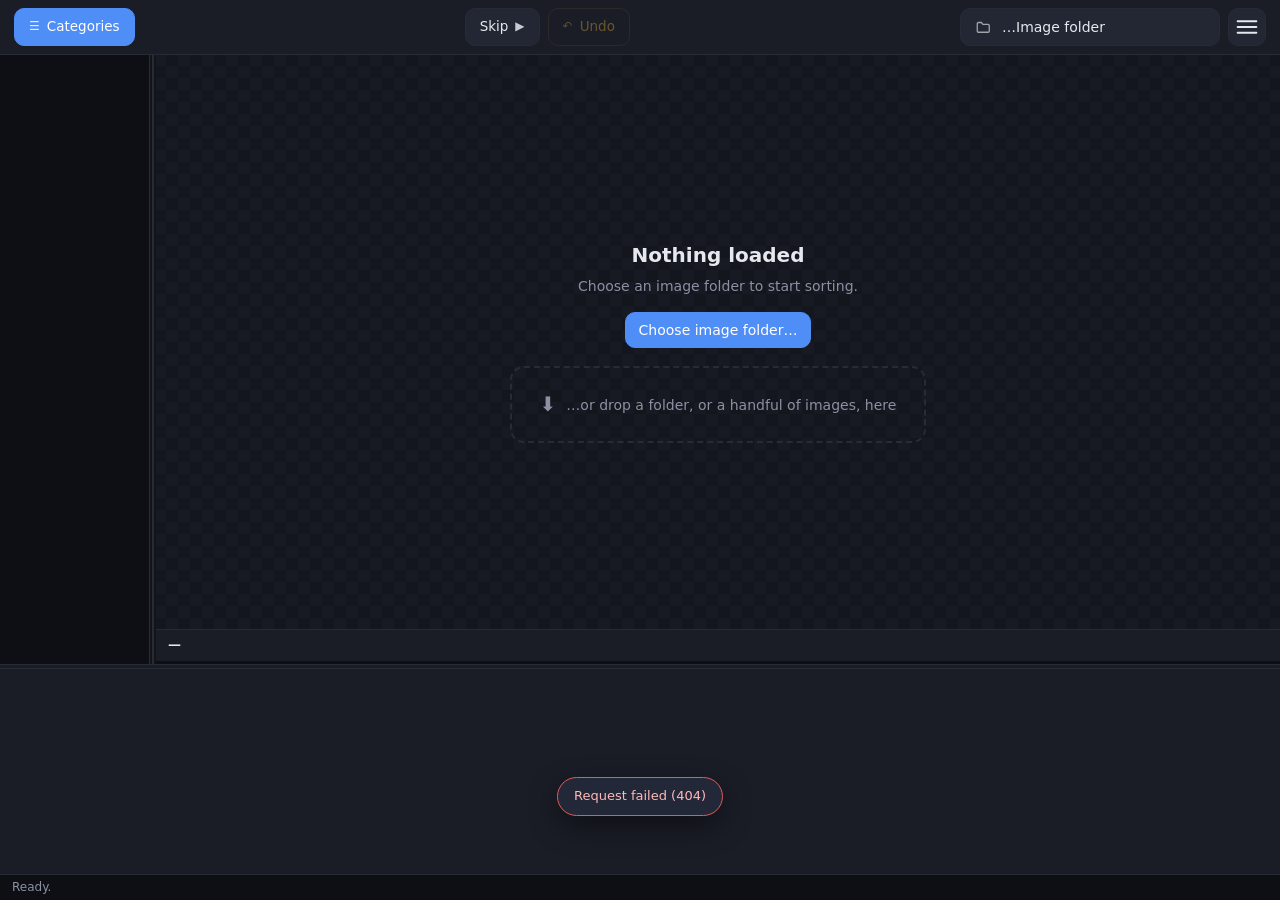
==== src/trimage/web/index.html @ afdbd6cc "Updated name and fixed bugs with clearing data, and defaults" ====
<!DOCTYPE html>
<html lang="en">
<head>
<meta charset="utf-8">
<meta name="viewport" content="width=device-width, initial-scale=1">
<title>Trimage</title>
<link rel="icon" href="data:image/svg+xml,<svg xmlns='http://www.w3.org/2000/svg' viewBox='0 0 16 16'><text y='13' font-size='14'>&#128194;</text></svg>">
<link rel="stylesheet" href="styles.css">
</head>
<body>

<header class="topbar">

  <div class="topbar-left">
    <button id="btn-manage" class="btn ctrl primary" title="Add, edit and reorder your categories (Ctrl+E)">
      <span class="ctrl-glyph">☰</span><span>Categories</span>
    </button>
  </div>

  <div class="dock-controls" id="dock-controls">
    <button id="btn-skip" class="btn ctrl"
            title="Leave this image undecided and move on. It goes into the Skipped group so you can come back to it.">
      <span>Skip</span><span class="ctrl-glyph">▶</span>
    </button>
    <button id="btn-undo" class="btn ctrl warn" disabled
            title="Take back the last thing you did — a move, a copy or a skip (Ctrl+Z). Files that were moved are moved back.">
      <span class="ctrl-glyph">↶</span><span>Undo</span>
    </button>
    <button id="btn-discard" class="btn ctrl danger" hidden>
      <span class="ctrl-glyph">✕</span><span>Cancel</span>
    </button>
    <button id="btn-apply" class="btn ctrl apply" hidden>
      <span class="ctrl-glyph">▣</span><span>Apply</span>
    </button>
  </div>

  <div class="topbar-right">
    <button id="btn-folder" class="btn path" title="Choose the folder of images to sort">
      <svg class="path-glyph" viewBox="0 0 24 24" aria-hidden="true">
        <path d="M3 7.5A1.5 1.5 0 0 1 4.5 6h4l2 2.4h7A1.5 1.5 0 0 1 19 9.9v7.6a1.5 1.5 0 0 1-1.5 1.5h-13A1.5 1.5 0 0 1 3 17.5Z"/>
      </svg>
      <span id="folder-label">Image folder…</span>
    </button>
    <button id="btn-menu" class="btn icon" title="Menu" aria-label="Menu">
      <svg viewBox="0 0 24 24" aria-hidden="true">
        <path d="M4 7h16M4 12h16M4 17h16"/>
      </svg>
    </button>
  </div>

</header>

<main class="app" id="layout">

  <aside class="filmstrip" id="filmstrip" aria-label="Upcoming images"></aside>
  <div class="resizer-v" id="resize-strip" title="Drag to resize the strip"
       role="separator" aria-orientation="vertical" tabindex="0"></div>

  <section class="stage">
    <div class="viewer" id="viewer">
      <img id="main-image" alt="" hidden>
      <div class="empty" id="empty-state">
        <h1>Nothing loaded</h1>
        <p>Choose an image folder to start sorting.</p>
        <button class="btn primary" id="btn-folder-empty">Choose image folder…</button>
        <div class="dropzone" id="dropzone">
          <span class="dropzone-glyph">⬇</span>
          <span>…or drop a folder, or a handful of images, here</span>
        </div>
      </div>
    </div>
    <div class="infobar">
      <div class="info-left">
        <span id="info-name" class="info-name">—</span>
        <span id="info-sidecars" class="chips"></span>
      </div>
      <div class="info-right">
        <span id="info-dims"></span>
        <span id="info-size"></span>
        <span id="info-counts" class="counts"></span>
        <span id="info-progress" class="progress-text"></span>
      </div>
    </div>
    <div class="progressbar"><div id="progress-fill"></div></div>
  </section>

  <section class="bottom" id="bottom">
    <div class="resizer-h" id="resize-dock" title="Drag to resize the category area"
         role="separator" aria-orientation="horizontal" tabindex="0"></div>
    <footer class="dock">
      <div class="categories" id="categories"></div>
    </footer>
  </section>

</main>

<div class="statusbar">
  <span id="status">Ready.</span>
  <span id="control-note" class="control-note"></span>
  <span id="warnings" class="warning"></span>
</div>

<!-- ------------------------------------------------------------------ -->
<div class="modal-backdrop" id="modal-backdrop" hidden>

  <div class="modal browse" id="modal-browse" hidden>
    <h2 id="browse-title">Select folder</h2>
    <div class="path-row">
      <button class="btn ghost" id="browse-up" title="Go to the parent folder">↑ Up</button>
      <input type="text" id="browse-path" class="path-input" spellcheck="false"
             placeholder="Type or paste a folder path">
      <button class="btn ghost" id="browse-go">Go</button>
    </div>
    <div class="drives" id="browse-drives"></div>
    <ul class="filelist" id="browse-list"></ul>
    <div class="browse-note" id="browse-note"></div>
    <div class="modal-actions">
      <button class="btn ghost small" id="browse-newfolder">New folder</button>
      <span class="spacer"></span>
      <button class="btn ghost" data-close>Cancel</button>
      <button class="btn primary" id="browse-confirm">Select</button>
    </div>
  </div>

  <!-- ------------------------------------------------- category table -->
  <div class="modal wide" id="modal-categories" hidden>
    <h2>Categories</h2>

    <div class="preset-bar">
      <label class="inline-label">Preset
        <select id="preset-select"><option value="">—</option></select>
      </label>
      <button class="btn ghost small" id="preset-load">Load</button>
      <button class="btn ghost small" id="preset-append">Append</button>
      <button class="btn ghost small" id="preset-save">Save as…</button>
      <button class="btn danger small" id="preset-delete">Delete</button>
    </div>

    <div class="root-bar">
      <label class="inline-label grow">Output root
        <input type="text" id="table-root" spellcheck="false"
               placeholder="Set this and categories can use plain folder names">
      </label>
      <button class="btn ghost small" id="table-root-browse">Browse…</button>
    </div>

    <div class="table-wrap">
      <table class="cat-table">
        <thead>
          <tr>
            <th class="col-drag"></th>
            <th class="col-color">Colour</th>
            <th>Name</th>
            <th>Folder</th>
            <th class="col-hotkey">Hotkey</th>
            <th class="col-count">Files</th>
            <th class="col-del"></th>
          </tr>
        </thead>
        <tbody id="cat-rows"></tbody>
      </table>
    </div>

    <div class="add-row-bar">
      <button class="btn ghost small" id="cat-add-row">+ Row</button>
    </div>

    <div class="bulk">
      <label class="grow">Quick add — one category name per line
        <textarea id="bulk-names" rows="3" spellcheck="false"
                  placeholder="keep&#10;maybe&#10;discard"></textarea>
      </label>
      <div class="bulk-action">
        <button class="btn ghost small" id="bulk-add">Add these</button>
      </div>
    </div>

    <div class="modal-actions">
      <button class="btn ghost small" id="cat-make-folders">Create folders now</button>
      <span class="spacer"></span>
      <button class="btn ghost" data-close>Cancel</button>
      <button class="btn primary" id="cat-table-save">Save categories</button>
    </div>
  </div>

  <!-- ------------------------------------------------------- settings -->
  <div class="modal" id="modal-settings" hidden>
    <h2>Settings</h2>

    <h3>Folders</h3>
    <label>Output root — categories with a plain folder name are created in here
      <span class="inline">
        <input type="text" id="set-output-root" spellcheck="false" placeholder="D:\sorted">
        <button class="btn ghost small" id="set-root-browse">Browse…</button>
      </span>
    </label>

    <h3>Scanning</h3>
    <label class="check"><input type="checkbox" id="set-recursive"> Include images in sub-folders</label>
    <label>Order images by
      <select id="set-sort-order"></select>
    </label>

    <h3>Sorting</h3>
    <label>What to do with the files
      <select id="set-file-action"></select>
    </label>
    <label>When to do it
      <select id="set-apply-mode"></select>
    </label>
    <p class="hint" id="apply-mode-hint"></p>
    <label>Skip hotkey
      <span class="inline">
        <input type="text" class="hotkey-input" id="set-skip-hotkey" readonly placeholder="click, press a key">
        <button class="btn ghost small" id="set-skip-hotkey-clear">Clear</button>
      </span>
    </label>
    <label class="check"><input type="checkbox" id="set-sidecars"> Take sidecar files along (.txt, .caption, …)</label>
    <label>Only these sidecar extensions — blank means all
      <input type="text" id="set-sidecar-ext" spellcheck="false" placeholder="txt, caption, json">
    </label>

    <h3>View</h3>
    <label class="check"><input type="checkbox" id="set-filmstrip"> Show the upcoming-images strip</label>
    <label class="check"><input type="checkbox" id="set-full-strip"> Run the strip down the full height of the window</label>
    <label>Thumbnail shape
      <select id="set-thumb-ratio"></select>
    </label>
    <label>Category cards
      <select id="set-card-layout"></select>
    </label>
    <label class="check"><input type="checkbox" id="set-card-thumbs"> Show image previews on the category cards</label>
    <label>Preview size on cards <span class="value" id="set-card-thumb-size-value"></span>
      <input type="range" id="set-card-thumb-size" min="32" max="140" step="4">
    </label>
    <label class="check"><input type="checkbox" id="set-card-counts"> Show the image count on each category card</label>
    <p class="hint">Drag the edge of the strip or of the category area to resize them.</p>
    <label>Image sizing
      <select id="set-image-fit"></select>
    </label>

    <h3>Startup</h3>
    <label class="check"><input type="checkbox" id="set-autosave"> Save my categories as I go, and offer them next time</label>
    <label class="check"><input type="checkbox" id="set-remember"> Remember the last project</label>

    <p class="hint">Saved automatically to <code id="set-config-path"></code></p>

    <div class="modal-actions">
      <button class="btn ghost small" id="set-rescan">Rescan folder</button>
      <span class="spacer"></span>
      <button class="btn primary" data-close>Done</button>
    </div>
  </div>

  <div class="modal" id="modal-help" hidden>
    <h2>Keyboard shortcuts</h2>
    <table class="keys">
      <tr><td><span id="help-skip-hotkey"></span></td><td><b>Skip</b> — leave this image undecided and move on. It joins the <b>Skipped</b> group so you can come back to it later.</td></tr>
      <tr><td><kbd>←</kbd> / <kbd>Backspace</kbd></td><td><b>Prev</b> — go back to the last image you skipped or passed over and put it back in the queue. It is the quick way to undo a single <b>Skip</b>; the <b>Skipped</b> card puts them all back at once. Nothing on disk changes.</td></tr>
      <tr><td><kbd>Ctrl</kbd>+<kbd>Z</kbd></td><td><b>Undo</b> — reverse the last <em>file move</em> and put the files back.</td></tr>
      <tr><td><kbd>Ctrl</kbd>+<kbd>S</kbd></td><td>Save project</td></tr>
      <tr><td><kbd>Ctrl</kbd>+<kbd>O</kbd></td><td>Choose image folder</td></tr>
      <tr><td><kbd>Ctrl</kbd>+<kbd>E</kbd></td><td>Edit categories</td></tr>
      <tr><td><kbd>Ctrl</kbd>+<kbd>Enter</kbd></td><td>Apply the waiting changes (deferred mode)</td></tr>
      <tr><td><kbd>?</kbd></td><td>This list</td></tr>
      <tr><td><kbd>Esc</kbd></td><td>Close a dialog</td></tr>
    </table>
    <p class="hint">The <b>Skip</b> key is yours to set or clear in
      <b>Settings → Sorting</b>.</p>
    <p class="hint">Category hotkeys are whatever you assign — letters, digits, function keys, numpad keys and modifier combinations all work, and they take effect immediately.</p>
    <div class="modal-actions"><span class="spacer"></span><button class="btn primary" data-close>Close</button></div>
  </div>

  <div class="modal narrow" id="modal-resume" hidden>
    <h2>Carry on from last time?</h2>
    <p class="resume-summary" id="resume-summary"></p>
    <p class="hint">Your categories and hotkeys are saved automatically. You can turn
      that off in Settings.</p>
    <div class="modal-actions">
      <span class="spacer"></span>
      <button class="btn ghost" id="resume-no">Start fresh</button>
      <button class="btn primary" id="resume-yes">Use it</button>
    </div>
  </div>

  <div class="modal narrow" id="modal-prompt" hidden>
    <h2 id="prompt-title">Name</h2>
    <input type="text" id="prompt-input" spellcheck="false">
    <div class="modal-actions">
      <span class="spacer"></span>
      <button class="btn ghost" data-close>Cancel</button>
      <button class="btn primary" id="prompt-ok">OK</button>
    </div>
  </div>

</div>

<div class="context-menu" id="context-menu" hidden></div>

<div class="drop-overlay" id="drop-overlay" hidden>
  <div class="drop-overlay-inner">
    <span class="dropzone-glyph">⬇</span>
    <span id="drop-overlay-text">Drop a folder, or some images, to load them</span>
  </div>
</div>

<div class="toast" id="toast" hidden></div>

<script src="app.js"></script>
</body>
</html>
---- src/trimage/web/styles.css ----
:root {
  --bg: #12141a;
  --bg-raised: #1a1d26;
  --bg-sunken: #0d0f14;
  --line: #272b36;
  --line-soft: #20242e;
  --text: #e6e8ee;
  --muted: #8b91a3;
  --accent: #4f8ef7;
  --warn: #e4b23c;
  --danger: #e05a5a;
  --radius: 10px;
  --strip: 150px;
  --dock: 210px;
  --tile: 56px;
  --thumb-ar: 9 / 16;
  font-synthesis: none;
}

* { box-sizing: border-box; }

/* `display` rules below would otherwise beat the `hidden` attribute. */
[hidden] { display: none !important; }

html, body {
  height: 100%;
  margin: 0;
  background: var(--bg);
  color: var(--text);
  font: 14px/1.45 "Segoe UI", system-ui, -apple-system, sans-serif;
  overflow: hidden;
}

body {
  display: grid;
  /* An explicit zero-minimum column: without it the page is as wide as its
     widest child's min-content, and the header never has to fit. */
  grid-template-columns: minmax(0, 1fr);
  grid-template-rows: auto minmax(0, 1fr) auto;
  height: 100vh;
}

/* ------------------------------------------------------------- resizers */
.resizer-v, .resizer-h { background: transparent; position: relative; z-index: 5; }
.resizer-v { width: 6px; cursor: col-resize; }
.resizer-h { height: 7px; cursor: row-resize; }
.resizer-v::after, .resizer-h::after {
  content: ""; position: absolute; background: var(--line);
  transition: background .12s;
}
.resizer-v::after { inset: 0 2px; }
.resizer-h::after { inset: 3px 0; }
.resizer-v:hover::after, .resizer-h:hover::after,
.resizer-v.dragging::after, .resizer-h.dragging::after { background: var(--accent); }
body.resizing { cursor: inherit; user-select: none; }

/* ---------------------------------------------------------------- topbar */
/* Categories on the left, the file path and the menu on the right, and the
   action buttons pinned to the middle of the window. Nothing here shrinks:
   every button keeps its own width. */
.topbar {
  position: relative;
  min-width: 0;
  overflow: hidden;
  display: flex;
  align-items: center;
  justify-content: space-between;
  gap: 14px;
  padding: 8px 14px;
  background: var(--bg-raised);
  border-bottom: 1px solid var(--line);
}

.topbar-left, .topbar-right {
  display: flex;
  align-items: center;
  gap: 8px;
  flex: 0 0 auto;
}

/* Between the two groups by default; pinned to the middle of the window only
   when there is room for that without anything colliding (see fitHeader). */
.dock-controls {
  display: flex;
  align-items: center;
  justify-content: center;
  gap: 8px;
  flex: 1 1 auto;
  min-width: 0;
}
.topbar.centred .dock-controls {
  position: absolute;
  left: 50%;
  transform: translateX(-50%);
  flex: 0 0 auto;
}

.topbar .btn { flex: 0 0 auto; white-space: nowrap; }

/* The header is never allowed a second row. When it runs out of width it
   gives things up in this order instead. */
.topbar.compact-1 .btn.path { min-width: 150px; }
.topbar.compact-2 .btn.path { min-width: 90px; }
.topbar.compact-2 .btn.ctrl span:not(.ctrl-glyph) { display: none; }
.topbar.compact-2 .btn.ctrl { padding: 0 11px; }
.topbar.compact-2 .btn.ctrl .ctrl-glyph { font-size: 14px; }
.topbar.compact-3 #btn-manage span:not(.ctrl-glyph) { display: none; }
.topbar.compact-3 { gap: 8px; padding: 8px 10px; }
.topbar.compact-4 .btn.path { min-width: 0; padding: 0 11px; }
.topbar.compact-4 #folder-label { display: none; }
.topbar.compact-4 { gap: 6px; }

/* The path is the one thing worth reading up here, so it gets the room. */
.btn.path {
  min-width: 260px;
  max-width: 34vw;
  height: 38px;
  display: inline-flex;
  align-items: center;
  gap: 9px;
  font-size: 14px;
  padding: 0 14px;
  text-align: left;
}
#folder-label {
  /* Right-to-left so a long path is cut at the front: the folder you are
     actually in stays readable. */
  direction: rtl;
  text-align: left;
  overflow: hidden;
  text-overflow: ellipsis;
  white-space: nowrap;
  min-width: 0;
}
.btn.path.dropped #folder-label { direction: ltr; }
.path-glyph {
  flex: 0 0 auto;
  width: 18px; height: 18px;
  fill: none; stroke: currentColor; stroke-width: 1.7;
  stroke-linejoin: round;
  opacity: .65;
}

/* --------------------------------------------------------------- buttons */
.btn {
  appearance: none;
  border: 1px solid var(--line);
  background: #232734;
  color: var(--text);
  border-radius: var(--radius);
  padding: 7px 13px;
  font: inherit;
  cursor: pointer;
  transition: background .12s, border-color .12s, transform .06s;
}
.btn:hover:not(:disabled) { background: #2c3141; border-color: #3a4152; }
.btn:active:not(:disabled) { transform: translateY(1px); }
.btn:disabled { opacity: .38; cursor: default; }
.btn.ghost { background: transparent; }
.btn.primary { background: var(--accent); border-color: var(--accent); color: #fff; }
.btn.primary:hover:not(:disabled) { background: #6ba0f8; border-color: #6ba0f8; }
.btn.warn { border-color: #4a412a; color: var(--warn); background: transparent; }
.btn.warn:hover:not(:disabled) { background: #2e2a1d; }
.btn.danger { border-color: #4a2a2a; color: var(--danger); background: transparent; }
.btn.danger:hover:not(:disabled) { background: #2e1d1d; }
.btn.small { padding: 5px 10px; font-size: 13px; }

/* Icon buttons: the glyph fills the button. */
.btn.icon {
  width: 38px;
  height: 38px;
  padding: 4px;
  display: inline-flex;
  align-items: center;
  justify-content: center;
}
.btn.icon svg {
  width: 100%;
  height: 100%;
  fill: none;
  stroke: currentColor;
  stroke-width: 1.7;
  stroke-linecap: round;
  stroke-linejoin: round;
}
.btn.icon svg .solid { fill: currentColor; stroke: none; }

/* ---------------------------------------------------------------- layout */
/* One grid holds the strip, the image and the categories. Whether the strip
   runs the full height is just a different set of areas. */
.app {
  min-width: 0;
  display: grid;
  grid-template-columns: var(--strip) auto minmax(0, 1fr);
  grid-template-rows: minmax(0, 1fr) var(--dock);
  grid-template-areas:
    "strip rs stage"
    "strip rs bottom";
  min-height: 0;
  overflow: hidden;
}
.app:not(.full-strip) {
  grid-template-areas:
    "strip rs stage"
    "bottom bottom bottom";
}
.app.no-strip { grid-template-columns: 0 0 minmax(0, 1fr); }
.app.no-strip .filmstrip,
.app.no-strip .resizer-v { display: none; }

.filmstrip { grid-area: strip; }
.resizer-v { grid-area: rs; }
.stage { grid-area: stage; }
.bottom { grid-area: bottom; }

.filmstrip {
  background: var(--bg-sunken);
  border-right: 1px solid var(--line);
  overflow-y: auto;
  overflow-x: hidden;
  padding: 8px;
  display: flex;
  flex-direction: column;
  gap: 8px;
  scrollbar-width: thin;
}

.thumb {
  position: relative;
  border: 2px solid transparent;
  border-radius: 8px;
  overflow: hidden;
  background: #191c24;
  flex: 0 0 auto;
  cursor: pointer;
}
.thumb img {
  display: block; width: 100%; height: auto;
  aspect-ratio: var(--thumb-ar);
  object-fit: cover;
}
.thumb.active { border-color: var(--accent); }
.thumb.cursor-at::after {
  content: "";
  position: absolute; left: 0; top: 0; bottom: 0; width: 3px;
  background: var(--accent);
}
.thumb.selected { border-color: var(--warn); }
.thumb .label {
  position: absolute; inset: auto 0 0 0;
  padding: 2px 5px;
  font-size: 11px;
  background: rgba(8,10,14,.78);
  color: var(--muted);
  white-space: nowrap; overflow: hidden; text-overflow: ellipsis;
}

.stage {
  display: grid;
  grid-template-rows: 1fr auto auto;
  min-height: 0;
  min-width: 0;
}

.viewer {
  position: relative;
  display: flex;
  align-items: center;
  justify-content: center;
  min-height: 0;
  overflow: hidden;
  padding: 12px;
  background:
    repeating-conic-gradient(#171a22 0% 25%, #14161d 0% 50%) 50% / 24px 24px;
}
.viewer img { max-width: 100%; max-height: 100%; object-fit: contain; display: block; }
.viewer.fit-cover img { width: 100%; height: 100%; object-fit: cover; }
.viewer.fit-actual { overflow: auto; align-items: flex-start; justify-content: flex-start; }
.viewer.fit-actual img { max-width: none; max-height: none; }

.empty { text-align: center; color: var(--muted); }
.empty h1 { font-size: 20px; color: var(--text); margin: 0 0 6px; }
.empty p { margin: 0 0 16px; }

.infobar {
  display: flex;
  align-items: center;
  justify-content: space-between;
  gap: 16px;
  padding: 6px 12px;
  background: var(--bg-raised);
  border-top: 1px solid var(--line);
  font-size: 13px;
  min-width: 0;
}
.info-left { display: flex; align-items: center; gap: 8px; min-width: 0; }
.info-name { font-weight: 600; white-space: nowrap; overflow: hidden; text-overflow: ellipsis; }
.info-right { display: flex; gap: 14px; color: var(--muted); white-space: nowrap; align-items: center; }
.progress-text { color: var(--text); font-variant-numeric: tabular-nums; }
.counts { display: flex; gap: 10px; font-variant-numeric: tabular-nums; }
.counts b { color: var(--text); font-weight: 600; }

.chips { display: flex; gap: 4px; flex-wrap: nowrap; }
.chip {
  font-size: 11px;
  padding: 1px 6px;
  border-radius: 999px;
  background: #2a3040;
  color: #9fb4d8;
  text-transform: uppercase;
}

.progressbar { height: 3px; background: var(--bg-sunken); }
.progressbar > div { height: 100%; width: 0; background: var(--accent); transition: width .18s; }

/* ------------------------------------------------------------------ dock */
.bottom {
  display: grid;
  grid-template-rows: auto minmax(0, 1fr);
  min-height: 0;
  overflow: hidden;
  background: var(--bg-raised);
  border-top: 1px solid var(--line);
}

/* The action row lives in the header; it takes the space between the brand
   and the file buttons. */
.dock-controls {
  display: flex;
  flex-direction: row;
  align-items: center;
  gap: 8px;
  flex: 0 0 auto;
}
.btn.ctrl {
  display: inline-flex;
  align-items: center;
  gap: 7px;
  height: 38px;
  padding: 0 14px;
  border-radius: 10px;
  font-size: 13.5px;
  white-space: nowrap;
}
.btn.ctrl .ctrl-glyph { font-size: 12px; opacity: .85; }
.btn.apply {
  background: var(--warn); border-color: var(--warn); color: #1b1608; font-weight: 600;
}
.btn.apply:hover:not(:disabled) { background: #f0c257; border-color: #f0c257; }

.dock {
  padding: 10px 12px 12px;
  min-height: 0;
  overflow: hidden;
}

/* The grid is sized in JS so the cards always fill the area. */
/* Flex, not grid: a part-filled last row stretches to the full width and the
   rows stretch to the full height, so the area is always completely used. */
.categories {
  display: flex;
  flex-wrap: wrap;
  align-content: stretch;
  gap: 10px;
  height: 100%;
  min-width: 0;
  overflow-x: hidden;
  overflow-y: auto;
  /* Keep room for the scrollbar so a card press can never make the layout
     jump, and never show a horizontal one. */
  scrollbar-gutter: stable;
  scrollbar-width: thin;
}
.categories > .card {
  flex: 1 1 var(--card-basis, 200px);
  min-width: 0;
  max-width: 100%;
}

.card {
  position: relative;
  display: flex;
  flex-direction: column;
  min-width: 0;
  min-height: 0;
  border-radius: 12px;
  border: 1px solid var(--line);
  background: #1d2130;
  color: var(--text);
  font: inherit;
  cursor: pointer;
  text-align: left;
  overflow: hidden;
  padding: 0;
  transition: border-color .12s, box-shadow .12s, background .12s, filter .08s;
}
.card::before {
  content: "";
  position: absolute; left: 0; top: 0; bottom: 0; width: 4px;
  background: var(--cat-color, var(--accent));
  z-index: 2;
}
.card:hover { border-color: #46506a; background: #232838; }
.card:active { filter: brightness(1.15); }
.card.flash {
  box-shadow: 0 0 0 2px var(--cat-color, var(--accent)), 0 0 26px -6px var(--cat-color, var(--accent));
  background: #2c3346;
}
.card.has-waiting { border-color: #6a5c30; }

/* -- card header -- */
.card-head {
  display: flex;
  align-items: center;
  gap: 8px;
  padding: 7px 8px 7px 12px;
  border-bottom: 1px solid var(--line-soft);
  background: rgba(0,0,0,.18);
  flex: 0 0 auto;
}
.card-name {
  flex: 1;
  min-width: 0;
  font-weight: 600;
  font-size: 14px;
  white-space: nowrap; overflow: hidden; text-overflow: ellipsis;
}
.card-count {
  background: #11131a;
  border: 1px solid var(--line);
  border-radius: 999px;
  padding: 1px 9px;
  font-size: 12px;
  font-variant-numeric: tabular-nums;
  color: var(--muted);
  flex: 0 0 auto;
}
.card.has-waiting .card-count {
  background: #3a3524; border-color: #6a5c30; color: var(--warn);
}
.card .edit {
  flex: 0 0 auto;
  border: 1px solid transparent; background: transparent; color: #5c6479;
  cursor: pointer; font-size: 13px; padding: 2px 6px; border-radius: 6px; line-height: 1.3;
}
.card .edit:hover { background: #363c4e; color: var(--text); border-color: var(--line); }
.card .hk {
  flex: 0 0 auto;
  min-width: 26px;
  text-align: center;
  font-size: 12.5px;
  font-weight: 700;
  letter-spacing: .3px;
  padding: 3px 8px;
  border-radius: 7px;
  background: var(--cat-color, var(--accent));
  color: #0d1018;
  box-shadow: inset 0 -2px 0 rgba(0,0,0,.25);
}
.card .hk.none {
  background: transparent; color: #4d5563;
  border: 1px dashed var(--line); box-shadow: none; font-weight: 500;
}

/* -- card previews -- */
.card-previews {
  flex: 1;
  min-height: 0;
  display: grid;
  gap: 3px;
  padding: 4px 4px 4px 8px;
  align-content: start;
  overflow: hidden;
}
.card-previews img {
  width: 100%; height: 100%;
  aspect-ratio: var(--thumb-ar);
  object-fit: cover;
  display: block;
  border-radius: 4px;
  background: #101219;
}
.card-previews img.waiting { outline: 1px solid var(--warn); outline-offset: -1px; }
.card-previews img.restorable { cursor: pointer; }
.card-previews img.restorable:hover {
  outline: 2px solid var(--accent);
  outline-offset: -2px;
  filter: brightness(1.2);
}
.previews-empty {
  grid-column: 1 / -1;
  align-self: center;
  text-align: center;
  color: #3f4658;
  font-size: 11px;
  letter-spacing: .4px;
}
.card-empty {
  flex: 1;
  display: flex; align-items: center; justify-content: center;
  color: #4d5563; font-size: 12px;
  background: repeating-linear-gradient(45deg, #171a22 0 7px, #14161d 7px 14px);
}
.card-problem { color: var(--danger); font-size: 12px; }

.card.skipped {
  background: transparent;
  border-style: dashed;
  border-color: #5a4f2c;
}
.card.skipped::before { background: var(--warn); opacity: .7; }
.card.skipped:hover { background: #22242c; }
.card.skipped .card-name { color: var(--warn); }

.categories.compact .card .edit { display: none; }
.categories.very-compact .card .card-count { display: none; }

.dock-empty {
  flex: 1 1 100%;
  display: flex; align-items: center; justify-content: center; gap: 14px;
  color: var(--muted);
  border: 1px dashed var(--line);
  border-radius: 12px;
  height: 100%;
}

/* ------------------------------------------------------------- statusbar */
.statusbar {
  display: flex;
  gap: 14px;
  padding: 4px 12px;
  background: var(--bg-sunken);
  border-top: 1px solid var(--line);
  font-size: 12px;
  color: var(--muted);
}
.statusbar .control-note { color: var(--muted); white-space: nowrap; }
.statusbar .control-note b { color: var(--warn); font-weight: 600; }
.statusbar .warning { color: var(--warn); flex: 1; overflow: hidden; text-overflow: ellipsis; white-space: nowrap; }

/* ----------------------------------------------------------------- modal */
.modal-backdrop {
  position: fixed; inset: 0;
  background: rgba(6,8,12,.66);
  display: flex; align-items: center; justify-content: center;
  z-index: 50;
}
.modal {
  width: min(620px, 92vw);
  max-height: 88vh;
  overflow-y: auto;
  background: var(--bg-raised);
  border: 1px solid var(--line);
  border-radius: 14px;
  padding: 18px;
  box-shadow: 0 24px 60px rgba(0,0,0,.5);
  display: flex;
  flex-direction: column;
  gap: 12px;
  scrollbar-width: thin;
}
.modal.wide { width: min(1020px, 96vw); }
.modal.browse { width: min(860px, 94vw); }
.modal.narrow { width: min(420px, 92vw); }
.modal h2 { margin: 0; font-size: 17px; }
.modal h3 {
  margin: 6px 0 -2px;
  font-size: 12px;
  text-transform: uppercase;
  letter-spacing: .6px;
  color: var(--muted);
  border-bottom: 1px solid var(--line);
  padding-bottom: 5px;
}
.modal label { display: flex; flex-direction: column; gap: 5px; font-size: 13px; color: var(--muted); }
.modal label.check { flex-direction: row; align-items: center; gap: 8px; color: var(--text); }
.modal label.grow { flex: 1; }
.modal .inline { display: flex; gap: 6px; }
.modal .inline input { flex: 1; }
.modal .value { color: var(--text); font-variant-numeric: tabular-nums; }
.modal code { background: var(--bg-sunken); padding: 1px 5px; border-radius: 4px; }

input[type="text"], input[type="color"], select, textarea {
  background: var(--bg-sunken);
  border: 1px solid var(--line);
  color: var(--text);
  border-radius: 8px;
  padding: 8px 10px;
  font: inherit;
  min-width: 0;
}
textarea { resize: vertical; }
input[type="text"]:focus, select:focus, textarea:focus {
  outline: 1px solid var(--accent); border-color: var(--accent);
}
input[type="color"] { padding: 2px; height: 32px; width: 46px; cursor: pointer; }
input[type="range"] { accent-color: var(--accent); }
.hotkey-input { cursor: pointer; font-weight: 600; text-align: center; }
.hotkey-input.capturing { outline: 1px solid var(--warn); border-color: var(--warn); }

.modal-actions { display: flex; gap: 8px; align-items: center; }
.modal-actions .spacer { flex: 1; }

.inline-label { flex-direction: row !important; align-items: center; gap: 8px; }
.inline-label.grow { flex: 1; }
.inline-label input, .inline-label select { flex: 1; }

.preset-bar, .root-bar {
  display: flex; gap: 8px; align-items: center;
  background: var(--bg-sunken);
  border: 1px solid var(--line);
  border-radius: 10px;
  padding: 8px 10px;
}

/* ------------------------------------------------------ category table */
.table-wrap {
  border: 1px solid var(--line);
  border-radius: 10px;
  overflow: auto;
  max-height: 46vh;
  scrollbar-width: thin;
}
.cat-table { width: 100%; border-collapse: collapse; font-size: 13px; }
.cat-table th {
  position: sticky; top: 0; z-index: 1;
  background: #202531;
  text-align: left;
  font-weight: 600;
  color: var(--muted);
  padding: 8px 8px;
  border-bottom: 1px solid var(--line);
  white-space: nowrap;
}
.cat-table td { padding: 5px 8px; border-bottom: 1px solid var(--line-soft); vertical-align: middle; }
.cat-table tr:last-child td { border-bottom: 0; }
.cat-table input[type="text"] { width: 100%; padding: 6px 8px; }
.cat-table .col-drag { width: 26px; }
.cat-table .col-color { width: 62px; }
.cat-table .col-hotkey { width: 130px; }
.cat-table .col-count { width: 64px; text-align: right; }
.cat-table .col-del { width: 40px; }
.cat-table td.col-count { text-align: right; color: var(--muted); font-variant-numeric: tabular-nums; }
.cat-table .drag { cursor: grab; color: #4d5563; text-align: center; user-select: none; }
.cat-table tr.dragging { opacity: .45; }
.cat-table tr.drop-target td { box-shadow: inset 0 2px 0 var(--accent); }
.row-del {
  border: 0; background: transparent; color: #5c6479;
  cursor: pointer; font-size: 15px; padding: 4px 7px; border-radius: 6px;
}
.row-del:hover { background: #3a2626; color: var(--danger); }
.folder-cell { display: flex; gap: 5px; align-items: center; }
.folder-cell input { flex: 1; }
.mini {
  border: 1px solid var(--line); background: transparent; color: var(--muted);
  border-radius: 6px; padding: 5px 7px; cursor: pointer; font: inherit; font-size: 12px;
  white-space: nowrap;
}
.mini:hover { color: var(--text); border-color: #3a4152; }

.bulk { display: flex; gap: 8px; align-items: flex-end; }
.bulk textarea { width: 100%; }

/* The folder path is the thing you actually read in this dialog, so give it room. */
.path-row { display: flex; gap: 8px; align-items: stretch; }
.path-input {
  flex: 1;
  font-size: 15px;
  padding: 11px 14px;
  border-radius: 10px;
  font-family: ui-monospace, "Cascadia Mono", Consolas, monospace;
}
.path-row .btn { padding: 0 16px; }
.drives { display: flex; gap: 6px; flex-wrap: wrap; }
.drives button {
  border: 1px solid var(--line); background: transparent; color: var(--muted);
  border-radius: 6px; padding: 3px 9px; cursor: pointer; font: inherit; font-size: 12px;
}
.drives button:hover { color: var(--text); border-color: #3a4152; }

.filelist {
  list-style: none; margin: 0; padding: 4px;
  background: var(--bg-sunken);
  border: 1px solid var(--line);
  border-radius: 8px;
  height: min(46vh, 420px);
  overflow-y: auto;
  scrollbar-width: thin;
  font-size: 14px;
}
.filelist li {
  padding: 8px 11px; border-radius: 6px; cursor: pointer;
  white-space: nowrap; overflow: hidden; text-overflow: ellipsis;
}
.filelist li:hover { background: #222634; }
.filelist li.file { color: #9fb4d8; }
.filelist li.selected { background: var(--accent); color: #fff; }
.browse-note { font-size: 12px; color: var(--muted); min-height: 16px; }

.keys { border-collapse: collapse; width: 100%; font-size: 13px; }
.keys td { padding: 6px 8px; border-bottom: 1px solid var(--line); vertical-align: top; }
.keys td:first-child { width: 170px; color: var(--muted); white-space: nowrap; }
kbd {
  background: var(--bg-sunken); border: 1px solid var(--line);
  border-radius: 5px; padding: 1px 6px; font: inherit; font-size: 12px;
}
.hint { font-size: 12px; color: var(--muted); margin: 0; }
.resume-summary { margin: 0; font-size: 13px; line-height: 1.6; }
.resume-summary b { color: var(--text); }
.resume-summary .path {
  display: block; color: var(--muted); font-size: 12px;
  overflow-wrap: anywhere;
}

/* ------------------------------------------------------------ drag & drop */
.dropzone {
  margin-top: 18px;
  display: flex; align-items: center; justify-content: center; gap: 10px;
  padding: 22px 28px;
  border: 2px dashed var(--line);
  border-radius: 14px;
  color: var(--muted);
  transition: border-color .12s, background .12s, color .12s;
}
.dropzone.over { border-color: var(--accent); background: #1b2436; color: var(--text); }
.dropzone-glyph { font-size: 20px; }

.drop-overlay {
  position: fixed; inset: 0;
  z-index: 70;
  display: flex; align-items: center; justify-content: center;
  background: rgba(10,14,22,.72);
  pointer-events: none;
}
.drop-overlay-inner {
  display: flex; align-items: center; gap: 12px;
  padding: 26px 40px;
  border: 2px dashed var(--accent);
  border-radius: 16px;
  background: #171c28;
  font-size: 15px;
}

body.dragging-image .thumb.dragging,
body.dragging-image .viewer img.dragging { opacity: .45; }
.drag-ghost {
  position: fixed;
  z-index: 90;
  pointer-events: none;
  border-radius: 8px;
  border: 2px solid var(--accent);
  box-shadow: 0 12px 30px rgba(0,0,0,.55);
  opacity: .9;
  object-fit: cover;
}
.card.drop-target {
  border-color: var(--cat-color, var(--accent));
  box-shadow: 0 0 0 2px var(--cat-color, var(--accent)) inset;
}
.viewer img, .thumb img { -webkit-user-drag: none; user-select: none; }
body.dragging-image { cursor: grabbing; }

/* ----------------------------------------------------------- context menu */
.context-menu {
  position: fixed;
  z-index: 80;
  min-width: 190px;
  padding: 5px;
  background: var(--bg-raised);
  border: 1px solid var(--line);
  border-radius: 10px;
  box-shadow: 0 18px 44px rgba(0,0,0,.55);
}
.context-menu button {
  display: block; width: 100%;
  text-align: left;
  border: 0; background: transparent; color: var(--text);
  font: inherit; font-size: 13px;
  padding: 7px 10px; border-radius: 7px; cursor: pointer;
}
.context-menu button:hover { background: #2c3141; }
.context-menu button:disabled { color: #4d5563; cursor: default; background: transparent; }
.context-menu button.danger { color: var(--danger); }
.context-menu button.danger:hover { background: #2e1d1d; }
.context-menu .sep { height: 1px; margin: 4px 2px; background: var(--line); }
.context-menu .head {
  padding: 5px 10px 7px; font-size: 12px; color: var(--muted);
  white-space: nowrap; overflow: hidden; text-overflow: ellipsis;
}

/* --------------------------------------------------- category table extras */
.add-row-bar { display: flex; }
.bulk-action { display: flex; align-items: flex-end; }

/* ----------------------------------------------------------------- toast */
.toast {
  position: fixed;
  left: 50%; bottom: 84px; transform: translateX(-50%);
  background: #232838; border: 1px solid var(--line);
  padding: 9px 16px; border-radius: 999px;
  box-shadow: 0 10px 30px rgba(0,0,0,.45);
  z-index: 60; font-size: 13px;
  max-width: 80vw;
}
.toast.error { border-color: var(--danger); color: #ffb9b9; }

@media (max-width: 860px) {
  .layout { grid-template-columns: 0 0 1fr; }
  .filmstrip, .resizer-v { display: none; }
  .btn.ctrl { padding: 0 10px; }
}
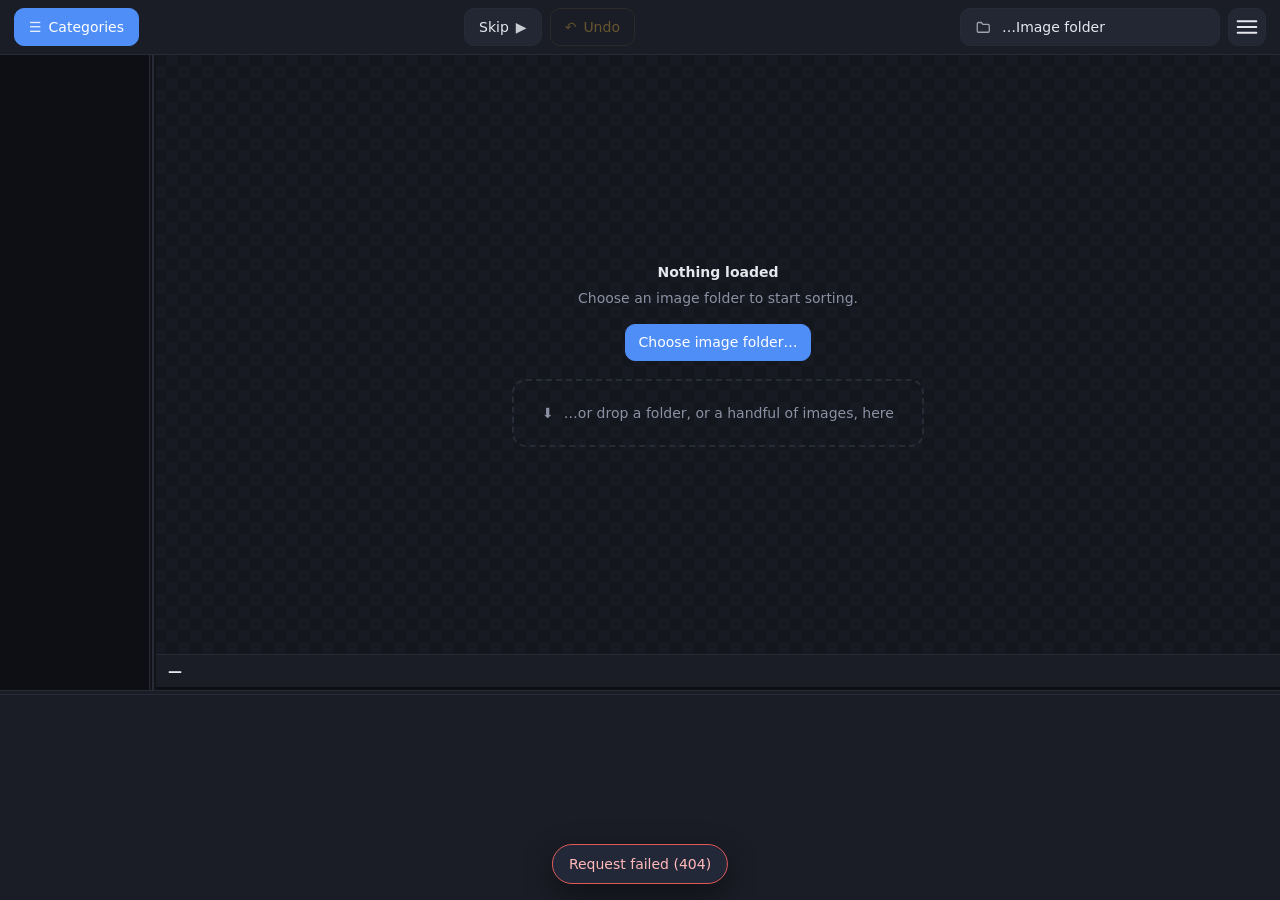
==== commit eda9d908: "Refine zoom, desktop imports, sorting setup and application UI" ====
--- a/src/trimage/web/index.html
+++ b/src/trimage/web/index.html
@@ -12,18 +12,18 @@
 <header class="topbar">
 
   <div class="topbar-left">
-    <button id="btn-manage" class="btn ctrl primary" title="Add, edit and reorder your categories (Ctrl+E)">
+    <button id="btn-manage" class="btn ctrl primary" title="Edit categories (Ctrl+E)">
       <span class="ctrl-glyph">☰</span><span>Categories</span>
     </button>
   </div>
 
   <div class="dock-controls" id="dock-controls">
     <button id="btn-skip" class="btn ctrl"
-            title="Leave this image undecided and move on. It goes into the Skipped group so you can come back to it.">
+            title="Skip this image for now">
       <span>Skip</span><span class="ctrl-glyph">▶</span>
     </button>
     <button id="btn-undo" class="btn ctrl warn" disabled
-            title="Take back the last thing you did — a move, a copy or a skip (Ctrl+Z). Files that were moved are moved back.">
+            title="Undo the last move, copy or skip (Ctrl+Z)">
       <span class="ctrl-glyph">↶</span><span>Undo</span>
     </button>
     <button id="btn-discard" class="btn ctrl danger" hidden>
@@ -35,7 +35,7 @@
   </div>
 
   <div class="topbar-right">
-    <button id="btn-folder" class="btn path" title="Choose the folder of images to sort">
+    <button id="btn-folder" class="btn path" title="Choose an image folder (Ctrl+O)">
       <svg class="path-glyph" viewBox="0 0 24 24" aria-hidden="true">
         <path d="M3 7.5A1.5 1.5 0 0 1 4.5 6h4l2 2.4h7A1.5 1.5 0 0 1 19 9.9v7.6a1.5 1.5 0 0 1-1.5 1.5h-13A1.5 1.5 0 0 1 3 17.5Z"/>
       </svg>
@@ -53,7 +53,7 @@
 <main class="app" id="layout">
 
   <aside class="filmstrip" id="filmstrip" aria-label="Upcoming images"></aside>
-  <div class="resizer-v" id="resize-strip" title="Drag to resize the strip"
+  <div class="resizer-v" id="resize-strip" title="Resize the image strip"
        role="separator" aria-orientation="vertical" tabindex="0"></div>
 
   <section class="stage">
@@ -75,6 +75,11 @@
         <span id="info-sidecars" class="chips"></span>
       </div>
       <div class="info-right">
+        <div class="zoom-toolbar" id="zoom-toolbar" hidden>
+          <button id="btn-zoom-out" class="btn zoom-btn" title="Zoom out (−)">−</button>
+          <button id="zoom-level" class="btn zoom-btn zoom-level" title="Click to reset zoom to 100% (0)">100%</button>
+          <button id="btn-zoom-in" class="btn zoom-btn" title="Zoom in (+)">+</button>
+        </div>
         <span id="info-dims"></span>
         <span id="info-size"></span>
         <span id="info-counts" class="counts"></span>
@@ -85,7 +90,7 @@
   </section>
 
   <section class="bottom" id="bottom">
-    <div class="resizer-h" id="resize-dock" title="Drag to resize the category area"
+    <div class="resizer-h" id="resize-dock" title="Resize the category area"
          role="separator" aria-orientation="horizontal" tabindex="0"></div>
     <footer class="dock">
       <div class="categories" id="categories"></div>
@@ -94,21 +99,14 @@
 
 </main>
 
-<div class="statusbar">
-  <span id="status">Ready.</span>
-  <span id="control-note" class="control-note"></span>
-  <span id="warnings" class="warning"></span>
-</div>
-
 <!-- ------------------------------------------------------------------ -->
 <div class="modal-backdrop" id="modal-backdrop" hidden>
 
   <div class="modal browse" id="modal-browse" hidden>
     <h2 id="browse-title">Select folder</h2>
     <div class="path-row">
-      <button class="btn ghost" id="browse-up" title="Go to the parent folder">↑ Up</button>
-      <input type="text" id="browse-path" class="path-input" spellcheck="false"
-             placeholder="Type or paste a folder path">
+      <button class="btn ghost" id="browse-up" title="Open the parent folder">↑ Up</button>
+      <input type="text" id="browse-path" class="path-input" spellcheck="false">
       <button class="btn ghost" id="browse-go">Go</button>
     </div>
     <div class="drives" id="browse-drives"></div>
@@ -137,9 +135,8 @@
     </div>
 
     <div class="root-bar">
-      <label class="inline-label grow">Output root
-        <input type="text" id="table-root" spellcheck="false"
-               placeholder="Set this and categories can use plain folder names">
+      <label class="inline-label grow">Output folder
+        <input type="text" id="table-root" spellcheck="false">
       </label>
       <button class="btn ghost small" id="table-root-browse">Browse…</button>
     </div>
@@ -188,9 +185,9 @@
     <h2>Settings</h2>
 
     <h3>Folders</h3>
-    <label>Output root — categories with a plain folder name are created in here
+    <label>Output folder
       <span class="inline">
-        <input type="text" id="set-output-root" spellcheck="false" placeholder="D:\sorted">
+        <input type="text" id="set-output-root" spellcheck="false" title="Default folder for sorted images">
         <button class="btn ghost small" id="set-root-browse">Browse…</button>
       </span>
     </label>
@@ -202,10 +199,10 @@
     </label>
 
     <h3>Sorting</h3>
-    <label>What to do with the files
+    <label>File action
       <select id="set-file-action"></select>
     </label>
-    <label>When to do it
+    <label>Apply changes
       <select id="set-apply-mode"></select>
     </label>
     <p class="hint" id="apply-mode-hint"></p>
@@ -215,32 +212,32 @@
         <button class="btn ghost small" id="set-skip-hotkey-clear">Clear</button>
       </span>
     </label>
-    <label class="check"><input type="checkbox" id="set-sidecars"> Take sidecar files along (.txt, .caption, …)</label>
-    <label>Only these sidecar extensions — blank means all
-      <input type="text" id="set-sidecar-ext" spellcheck="false" placeholder="txt, caption, json">
+    <label class="check"><input type="checkbox" id="set-sidecars" title="Include matching caption and metadata files"> Include sidecar files</label>
+    <label>Sidecar extensions
+      <input type="text" id="set-sidecar-ext" spellcheck="false" placeholder="txt, caption, json" title="File extensions to include. Leave blank to include all sidecar files.">
     </label>
 
     <h3>View</h3>
-    <label class="check"><input type="checkbox" id="set-filmstrip"> Show the upcoming-images strip</label>
-    <label class="check"><input type="checkbox" id="set-full-strip"> Run the strip down the full height of the window</label>
+    <label class="check"><input type="checkbox" id="set-filmstrip"> Show image strip</label>
+    <label class="check"><input type="checkbox" id="set-full-strip"> Full-height image strip</label>
     <label>Thumbnail shape
       <select id="set-thumb-ratio"></select>
     </label>
     <label>Category cards
       <select id="set-card-layout"></select>
     </label>
-    <label class="check"><input type="checkbox" id="set-card-thumbs"> Show image previews on the category cards</label>
-    <label>Preview size on cards <span class="value" id="set-card-thumb-size-value"></span>
+    <label class="check"><input type="checkbox" id="set-card-thumbs"> Show category previews</label>
+    <label>Category preview size <span class="value" id="set-card-thumb-size-value"></span>
       <input type="range" id="set-card-thumb-size" min="32" max="140" step="4">
     </label>
-    <label class="check"><input type="checkbox" id="set-card-counts"> Show the image count on each category card</label>
+    <label class="check"><input type="checkbox" id="set-card-counts"> Show category image counts</label>
     <p class="hint">Drag the edge of the strip or of the category area to resize them.</p>
     <label>Image sizing
       <select id="set-image-fit"></select>
     </label>
 
     <h3>Startup</h3>
-    <label class="check"><input type="checkbox" id="set-autosave"> Save my categories as I go, and offer them next time</label>
+    <label class="check"><input type="checkbox" id="set-autosave" title="Save category changes automatically"> Save categories automatically</label>
     <label class="check"><input type="checkbox" id="set-remember"> Remember the last project</label>
 
     <p class="hint">Saved automatically to <code id="set-config-path"></code></p>
@@ -262,6 +259,10 @@
       <tr><td><kbd>Ctrl</kbd>+<kbd>O</kbd></td><td>Choose image folder</td></tr>
       <tr><td><kbd>Ctrl</kbd>+<kbd>E</kbd></td><td>Edit categories</td></tr>
       <tr><td><kbd>Ctrl</kbd>+<kbd>Enter</kbd></td><td>Apply the waiting changes (deferred mode)</td></tr>
+      <tr><td><kbd>Scroll</kbd></td><td>Zoom in/out in 10% steps</td></tr>
+      <tr><td><kbd>+</kbd> / <kbd>−</kbd></td><td>Zoom in / out</td></tr>
+      <tr><td><kbd>0</kbd></td><td>Reset zoom</td></tr>
+      <tr><td>Middle-click drag</td><td>Pan the image when zoomed in</td></tr>
       <tr><td><kbd>?</kbd></td><td>This list</td></tr>
       <tr><td><kbd>Esc</kbd></td><td>Close a dialog</td></tr>
     </table>
@@ -283,6 +284,16 @@
     </div>
   </div>
 
+  <div class="modal" id="modal-confirm" role="dialog" aria-modal="true" aria-labelledby="confirm-title" aria-describedby="confirm-message" hidden>
+    <h2 id="confirm-title"></h2>
+    <p id="confirm-message"></p>
+    <div class="modal-actions">
+      <span class="spacer"></span>
+      <button class="btn ghost" id="confirm-cancel" title="Cancel" data-close>Cancel</button>
+      <button class="btn primary" id="confirm-ok" title="Confirm">OK</button>
+    </div>
+  </div>
+
   <div class="modal narrow" id="modal-prompt" hidden>
     <h2 id="prompt-title">Name</h2>
     <input type="text" id="prompt-input" spellcheck="false">
@@ -304,7 +315,7 @@
   </div>
 </div>
 
-<div class="toast" id="toast" hidden></div>
+<div class="toast" id="toast" role="status" tabindex="0" title="Select text to copy" hidden></div>
 
 <script src="app.js"></script>
 </body>
--- a/src/trimage/web/styles.css
+++ b/src/trimage/web/styles.css
@@ -17,7 +17,7 @@
   font-synthesis: none;
 }
 
-* { box-sizing: border-box; }
+* { box-sizing: border-box; font-size: inherit; }
 
 /* `display` rules below would otherwise beat the `hidden` attribute. */
 [hidden] { display: none !important; }
@@ -36,7 +36,7 @@
   /* An explicit zero-minimum column: without it the page is as wide as its
      widest child's min-content, and the header never has to fit. */
   grid-template-columns: minmax(0, 1fr);
-  grid-template-rows: auto minmax(0, 1fr) auto;
+  grid-template-rows: auto minmax(0, 1fr);
   height: 100vh;
 }
 
@@ -163,7 +163,7 @@
 .btn.warn:hover:not(:disabled) { background: #2e2a1d; }
 .btn.danger { border-color: #4a2a2a; color: var(--danger); background: transparent; }
 .btn.danger:hover:not(:disabled) { background: #2e1d1d; }
-.btn.small { padding: 5px 10px; font-size: 13px; }
+.btn.small { padding: 5px 10px; font-size: 14px; }
 
 /* Icon buttons: the glyph fills the button. */
 .btn.icon {
@@ -207,6 +207,8 @@
 .app.no-strip { grid-template-columns: 0 0 minmax(0, 1fr); }
 .app.no-strip .filmstrip,
 .app.no-strip .resizer-v { display: none; }
+.app.setup-required { grid-template-rows: minmax(0, 1fr) 88px; }
+.app.setup-required .bottom { grid-template-rows: minmax(0, 1fr); }
 
 .filmstrip { grid-area: strip; }
 .resizer-v { grid-area: rs; }
@@ -278,8 +280,63 @@
 .viewer.fit-actual { overflow: auto; align-items: flex-start; justify-content: flex-start; }
 .viewer.fit-actual img { max-width: none; max-height: none; }
 
+/* --------------------------------------------- zoom controls */
+.zoom-toolbar {
+  display: flex;
+  align-items: center;
+  gap: 4px;
+  flex-shrink: 0;
+  user-select: none;
+}
+.zoom-btn {
+  width: 28px;
+  height: 28px;
+  padding: 0;
+  display: inline-flex;
+  align-items: center;
+  justify-content: center;
+  font-size: inherit;
+  font-weight: 700;
+  border-radius: 5px;
+  border: 1px solid transparent;
+  background: transparent;
+  color: var(--muted);
+  cursor: pointer;
+  transition: background .12s, color .12s;
+  user-select: none;
+}
+.zoom-btn:hover { background: #2c3141; color: var(--text); }
+.zoom-btn:active { background: #232838; }
+.zoom-level {
+  font-size: inherit;
+  font-variant-numeric: tabular-nums;
+  color: var(--muted);
+  width: 4em;
+  min-width: 4em;
+  text-align: center;
+  user-select: none;
+}
+
+/* Zoomed image state: absolute positioning with transform for pan/zoom */
+.viewer.zoomed {
+  cursor: grab;
+}
+.viewer.zoomed img {
+  position: absolute;
+  top: 0;
+  left: 0;
+  max-width: none;
+  max-height: none;
+  cursor: grab;
+  transform-origin: 0 0;
+  transition: none;
+}
+.viewer.zoomed img.panning {
+  cursor: grabbing;
+}
+
 .empty { text-align: center; color: var(--muted); }
-.empty h1 { font-size: 20px; color: var(--text); margin: 0 0 6px; }
+.empty h1 { font-size: 14px; color: var(--text); margin: 0 0 6px; }
 .empty p { margin: 0 0 16px; }
 
 .infobar {
@@ -290,10 +347,11 @@
   padding: 6px 12px;
   background: var(--bg-raised);
   border-top: 1px solid var(--line);
-  font-size: 13px;
+  font-size: 14px;
   min-width: 0;
 }
 .info-left { display: flex; align-items: center; gap: 8px; min-width: 0; }
+.infobar .chip { font-size: inherit; }
 .info-name { font-weight: 600; white-space: nowrap; overflow: hidden; text-overflow: ellipsis; }
 .info-right { display: flex; gap: 14px; color: var(--muted); white-space: nowrap; align-items: center; }
 .progress-text { color: var(--text); font-variant-numeric: tabular-nums; }
@@ -302,7 +360,7 @@
 
 .chips { display: flex; gap: 4px; flex-wrap: nowrap; }
 .chip {
-  font-size: 11px;
+  font-size: 14px;
   padding: 1px 6px;
   border-radius: 999px;
   background: #2a3040;
@@ -339,10 +397,10 @@
   height: 38px;
   padding: 0 14px;
   border-radius: 10px;
-  font-size: 13.5px;
+  font-size: 14px;
   white-space: nowrap;
 }
-.btn.ctrl .ctrl-glyph { font-size: 12px; opacity: .85; }
+.btn.ctrl .ctrl-glyph { font-size: 14px; opacity: .85; }
 .btn.apply {
   background: var(--warn); border-color: var(--warn); color: #1b1608; font-weight: 600;
 }
@@ -430,7 +488,7 @@
   border: 1px solid var(--line);
   border-radius: 999px;
   padding: 1px 9px;
-  font-size: 12px;
+  font-size: 14px;
   font-variant-numeric: tabular-nums;
   color: var(--muted);
   flex: 0 0 auto;
@@ -441,14 +499,14 @@
 .card .edit {
   flex: 0 0 auto;
   border: 1px solid transparent; background: transparent; color: #5c6479;
-  cursor: pointer; font-size: 13px; padding: 2px 6px; border-radius: 6px; line-height: 1.3;
+  cursor: pointer; font-size: 14px; padding: 2px 6px; border-radius: 6px; line-height: 1.3;
 }
 .card .edit:hover { background: #363c4e; color: var(--text); border-color: var(--line); }
 .card .hk {
   flex: 0 0 auto;
   min-width: 26px;
   text-align: center;
-  font-size: 12.5px;
+  font-size: 14px;
   font-weight: 700;
   letter-spacing: .3px;
   padding: 3px 8px;
@@ -492,16 +550,16 @@
   align-self: center;
   text-align: center;
   color: #3f4658;
-  font-size: 11px;
+  font-size: 14px;
   letter-spacing: .4px;
 }
 .card-empty {
   flex: 1;
   display: flex; align-items: center; justify-content: center;
-  color: #4d5563; font-size: 12px;
+  color: #4d5563; font-size: 14px;
   background: repeating-linear-gradient(45deg, #171a22 0 7px, #14161d 7px 14px);
 }
-.card-problem { color: var(--danger); font-size: 12px; }
+.card-problem { color: var(--danger); font-size: 14px; }
 
 .card.skipped {
   background: transparent;
@@ -523,20 +581,6 @@
   border-radius: 12px;
   height: 100%;
 }
-
-/* ------------------------------------------------------------- statusbar */
-.statusbar {
-  display: flex;
-  gap: 14px;
-  padding: 4px 12px;
-  background: var(--bg-sunken);
-  border-top: 1px solid var(--line);
-  font-size: 12px;
-  color: var(--muted);
-}
-.statusbar .control-note { color: var(--muted); white-space: nowrap; }
-.statusbar .control-note b { color: var(--warn); font-weight: 600; }
-.statusbar .warning { color: var(--warn); flex: 1; overflow: hidden; text-overflow: ellipsis; white-space: nowrap; }
 
 /* ----------------------------------------------------------------- modal */
 .modal-backdrop {
@@ -562,17 +606,19 @@
 .modal.wide { width: min(1020px, 96vw); }
 .modal.browse { width: min(860px, 94vw); }
 .modal.narrow { width: min(420px, 92vw); }
-.modal h2 { margin: 0; font-size: 17px; }
+.modal h2 { margin: 0; font-size: 14px; }
+#confirm-title, #confirm-message { -webkit-user-select: text; user-select: text; cursor: text; }
+#confirm-message { margin: 0; white-space: pre-wrap; }
 .modal h3 {
   margin: 6px 0 -2px;
-  font-size: 12px;
+  font-size: 14px;
   text-transform: uppercase;
   letter-spacing: .6px;
   color: var(--muted);
   border-bottom: 1px solid var(--line);
   padding-bottom: 5px;
 }
-.modal label { display: flex; flex-direction: column; gap: 5px; font-size: 13px; color: var(--muted); }
+.modal label { display: flex; flex-direction: column; gap: 5px; font-size: 14px; color: var(--muted); }
 .modal label.check { flex-direction: row; align-items: center; gap: 8px; color: var(--text); }
 .modal label.grow { flex: 1; }
 .modal .inline { display: flex; gap: 6px; }
@@ -621,7 +667,7 @@
   max-height: 46vh;
   scrollbar-width: thin;
 }
-.cat-table { width: 100%; border-collapse: collapse; font-size: 13px; }
+.cat-table { width: 100%; border-collapse: collapse; font-size: 14px; }
 .cat-table th {
   position: sticky; top: 0; z-index: 1;
   background: #202531;
@@ -646,14 +692,14 @@
 .cat-table tr.drop-target td { box-shadow: inset 0 2px 0 var(--accent); }
 .row-del {
   border: 0; background: transparent; color: #5c6479;
-  cursor: pointer; font-size: 15px; padding: 4px 7px; border-radius: 6px;
+  cursor: pointer; font-size: 14px; padding: 4px 7px; border-radius: 6px;
 }
 .row-del:hover { background: #3a2626; color: var(--danger); }
 .folder-cell { display: flex; gap: 5px; align-items: center; }
 .folder-cell input { flex: 1; }
 .mini {
   border: 1px solid var(--line); background: transparent; color: var(--muted);
-  border-radius: 6px; padding: 5px 7px; cursor: pointer; font: inherit; font-size: 12px;
+  border-radius: 6px; padding: 5px 7px; cursor: pointer; font: inherit; font-size: 14px;
   white-space: nowrap;
 }
 .mini:hover { color: var(--text); border-color: #3a4152; }
@@ -665,7 +711,7 @@
 .path-row { display: flex; gap: 8px; align-items: stretch; }
 .path-input {
   flex: 1;
-  font-size: 15px;
+  font-size: 14px;
   padding: 11px 14px;
   border-radius: 10px;
   font-family: ui-monospace, "Cascadia Mono", Consolas, monospace;
@@ -674,7 +720,7 @@
 .drives { display: flex; gap: 6px; flex-wrap: wrap; }
 .drives button {
   border: 1px solid var(--line); background: transparent; color: var(--muted);
-  border-radius: 6px; padding: 3px 9px; cursor: pointer; font: inherit; font-size: 12px;
+  border-radius: 6px; padding: 3px 9px; cursor: pointer; font: inherit; font-size: 14px;
 }
 .drives button:hover { color: var(--text); border-color: #3a4152; }
 
@@ -695,20 +741,20 @@
 .filelist li:hover { background: #222634; }
 .filelist li.file { color: #9fb4d8; }
 .filelist li.selected { background: var(--accent); color: #fff; }
-.browse-note { font-size: 12px; color: var(--muted); min-height: 16px; }
-
-.keys { border-collapse: collapse; width: 100%; font-size: 13px; }
+.browse-note { font-size: 14px; color: var(--muted); min-height: 16px; }
+
+.keys { border-collapse: collapse; width: 100%; font-size: 14px; }
 .keys td { padding: 6px 8px; border-bottom: 1px solid var(--line); vertical-align: top; }
 .keys td:first-child { width: 170px; color: var(--muted); white-space: nowrap; }
 kbd {
   background: var(--bg-sunken); border: 1px solid var(--line);
-  border-radius: 5px; padding: 1px 6px; font: inherit; font-size: 12px;
-}
-.hint { font-size: 12px; color: var(--muted); margin: 0; }
-.resume-summary { margin: 0; font-size: 13px; line-height: 1.6; }
+  border-radius: 5px; padding: 1px 6px; font: inherit; font-size: 14px;
+}
+.hint { font-size: 14px; color: var(--muted); margin: 0; }
+.resume-summary { margin: 0; font-size: 14px; line-height: 1.6; }
 .resume-summary b { color: var(--text); }
 .resume-summary .path {
-  display: block; color: var(--muted); font-size: 12px;
+  display: block; color: var(--muted); font-size: 14px;
   overflow-wrap: anywhere;
 }
 
@@ -723,7 +769,7 @@
   transition: border-color .12s, background .12s, color .12s;
 }
 .dropzone.over { border-color: var(--accent); background: #1b2436; color: var(--text); }
-.dropzone-glyph { font-size: 20px; }
+.dropzone-glyph { font-size: 14px; }
 
 .drop-overlay {
   position: fixed; inset: 0;
@@ -738,7 +784,7 @@
   border: 2px dashed var(--accent);
   border-radius: 16px;
   background: #171c28;
-  font-size: 15px;
+  font-size: 14px;
 }
 
 body.dragging-image .thumb.dragging,
@@ -775,7 +821,7 @@
   display: block; width: 100%;
   text-align: left;
   border: 0; background: transparent; color: var(--text);
-  font: inherit; font-size: 13px;
+  font: inherit; font-size: 14px;
   padding: 7px 10px; border-radius: 7px; cursor: pointer;
 }
 .context-menu button:hover { background: #2c3141; }
@@ -784,7 +830,7 @@
 .context-menu button.danger:hover { background: #2e1d1d; }
 .context-menu .sep { height: 1px; margin: 4px 2px; background: var(--line); }
 .context-menu .head {
-  padding: 5px 10px 7px; font-size: 12px; color: var(--muted);
+  padding: 5px 10px 7px; font-size: 14px; color: var(--muted);
   white-space: nowrap; overflow: hidden; text-overflow: ellipsis;
 }
 
@@ -795,12 +841,15 @@
 /* ----------------------------------------------------------------- toast */
 .toast {
   position: fixed;
-  left: 50%; bottom: 84px; transform: translateX(-50%);
+  left: 50%; bottom: 16px; transform: translateX(-50%);
   background: #232838; border: 1px solid var(--line);
   padding: 9px 16px; border-radius: 999px;
   box-shadow: 0 10px 30px rgba(0,0,0,.45);
-  z-index: 60; font-size: 13px;
+  z-index: 60; font-size: 14px;
   max-width: 80vw;
+  -webkit-user-select: text;
+  user-select: text;
+  cursor: text;
 }
 .toast.error { border-color: var(--danger); color: #ffb9b9; }
 
